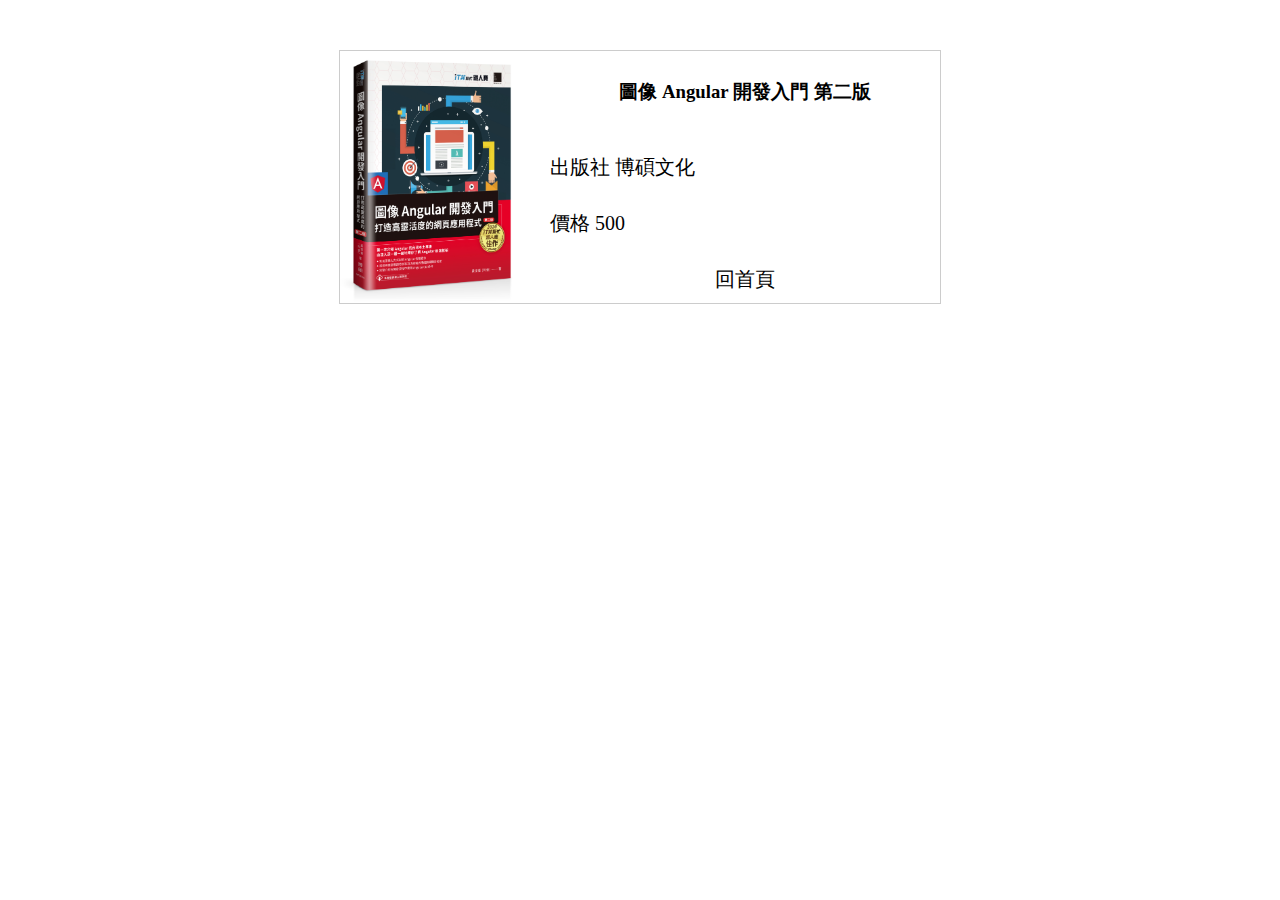
==== src/angular.html @ 184cb703 "feat(css): 利用 grid layout 排版明細頁" ====
<!DOCTYPE html>
<html lang="en">
  <head>
    <meta charset="UTF-8" />
    <meta name="viewport" content="width=device-width, initial-scale=1.0" />
    <title>圖像 Angular 開發入門 第二版</title>
    <link rel="stylesheet" href="./angular.css" />
  </head>
  <body>
    <section class="container">
      <img src="./assets/images/angular.jpg" alt="Angular" width="180px" />
      <h3>圖像 Angular 開發入門 第二版</h3>
      <div class="column">
        <label>出版社</label>
        <span>博碩文化</span>
      </div>
      <div class="column">
        <label>價格</label>
        <span>500</span>
      </div>
      <div class="toolbar">
        <a href="./index.html">回首頁</a>
      </div>
    </section>
  </body>
</html>
---- src/angular.css ----
section.container {
  margin: 0 auto;
  width: 600px;
  border: solid 1px #ccc;
  margin-top: 50px;
  display: grid;
  grid-template-columns: 200px 1fr;
  gap: 10px;
}

img {
  grid-row: 1 / 5;
}

h3,
div.toolbar {
  text-align: center;
  align-self: center;
}

div.column {
  font-size: 20px;
  align-self: center;
}

a,
a:hover a:active a:focus {
  color: black;
  text-decoration: none;
}

a {
  font-size: 20px;
}
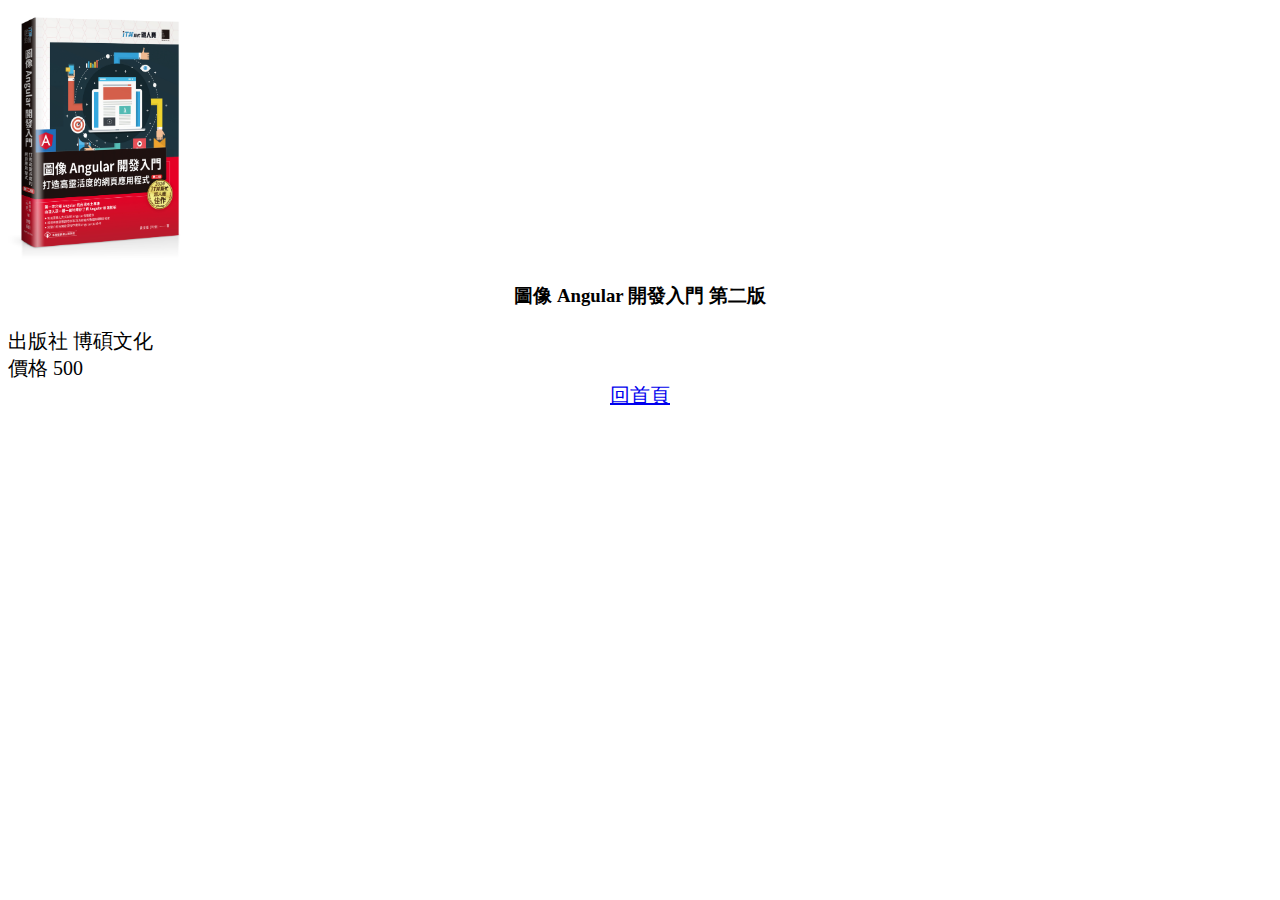
==== commit 941dcc56: "refactor(scss): 變更使用 scss 定義樣式" ====
--- a/src/angular.html
+++ b/src/angular.html
@@ -4,7 +4,7 @@
     <meta charset="UTF-8" />
     <meta name="viewport" content="width=device-width, initial-scale=1.0" />
     <title>圖像 Angular 開發入門 第二版</title>
-    <link rel="stylesheet" href="./angular.css" />
+    <link rel="stylesheet" href="./angular.min.css" />
   </head>
   <body>
     <section class="container">
--- a/src/angular.min.css
+++ b/src/angular.min.css
@@ -0,0 +1 @@
+section .container{margin:0 auto;width:600px;border:solid 1px #ccc;margin-top:50px;display:grid;grid-template-columns:200px 1fr;gap:10px}section img{grid-row:1/5}section h3,section div.toolbar{text-align:center;align-self:center}section div.column{font-size:20px;align-self:center}section a{font-size:20px}section a:hover section a:active section a:focus{color:#000;text-decoration:none}/*# sourceMappingURL=angular.min.css.map */